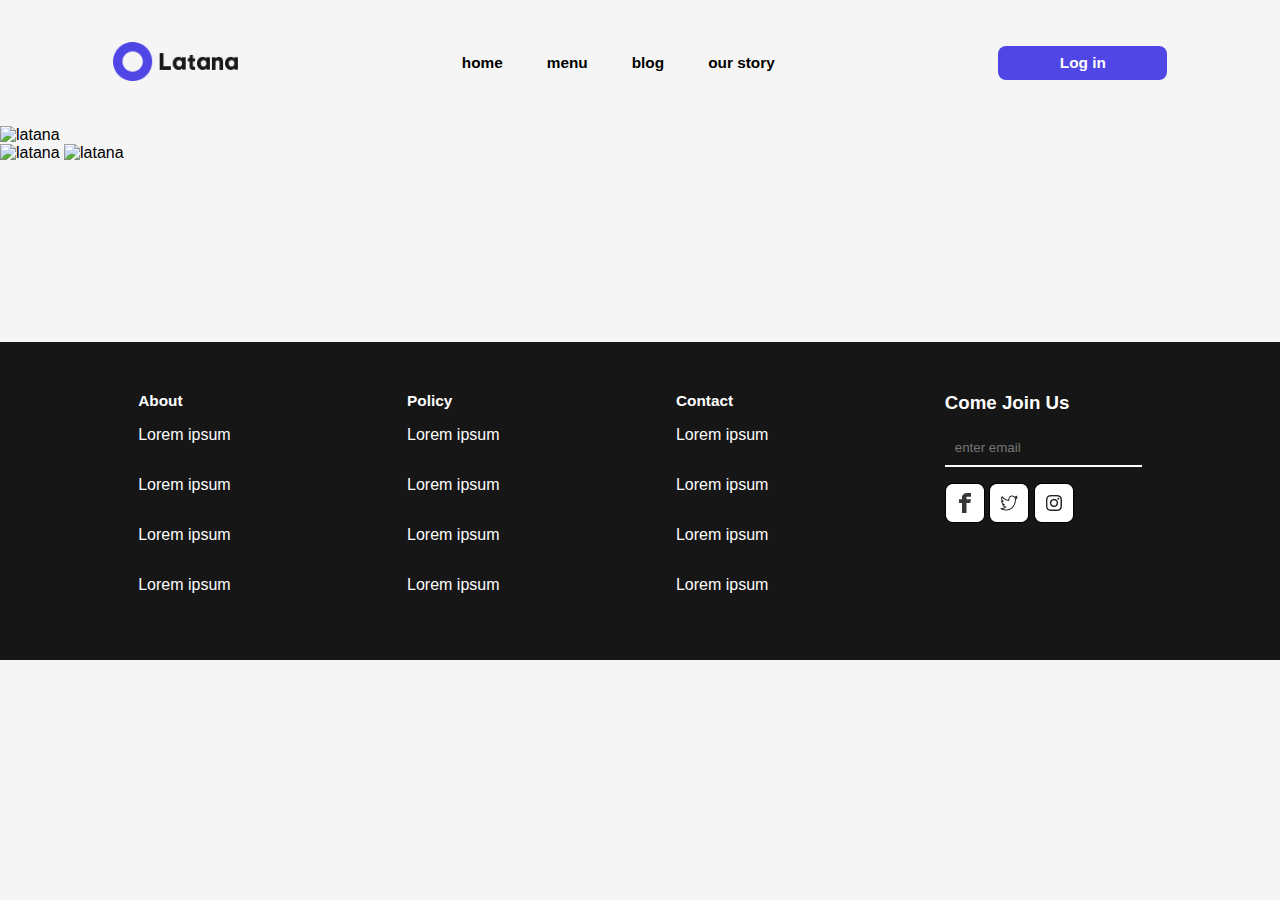
==== enter.html @ 1ec68136 "latana" ====
<!DOCTYPE html>
<html lang="en">
<head>
    <meta charset="UTF-8">
    <meta http-equiv="X-UA-Compatible" content="IE=edge">
    <meta name="viewport" content="width=device-width, initial-scale=1.0">
    <meta name="description" content="latana.com">
    <meta property="og:title" content="The Rock" />
    <meta property="og:type" content="video.movie" />
    <meta property="og:url" content="https://www.imdb.com/title/tt0117500/" />
    <meta property="og:image" content="https://ia.media-imdb.com/images/rock.jpg" />
    <meta name="twitter:card" content="summary" />
    <link rel="stylesheet" href="https://cdnjs.cloudflare.com/ajax/libs/font-awesome/4.7.0/css/font-awesome.min.css">
    <link rel="stylesheet" href="styles/styles.css">
    
    <script defer src="js/navbar.js"></script>
    <script defer src="https://kit.fontawesome.com/e8c0f84797.js" crossorigin="anonymous"></script>
    <script defer src="js/base.js"></script>
    <title>finaluri</title>
</head>
<body>
    <header class="header" id="header">
        <h1>
            <a href="index.html">latana.com</a>
        </h1>
        
        <nav class="navigation" id="navigation"></nav>
        <p id="fa-bars-icon" class="fa-bars-icon"><i class="fa-solid fa-bars"></i></p>
        <p class="header_p">Log in</p>
       
    </header>
    <main>
        <div class="enter_main_div" id="enter_main_div">
            <h3 class="enter_main_title"></h3>
            <p class="enter_main_text"></p>
            <div class="enter_main_img_div"><img class="enter_main_img" src="" alt="latana"></div>
            <p class="enter_main_text"></p>
            <div class="enter_main_little_div">
                <img class="enter_main_little_img" src="" alt="latana">
                <img class="enter_main_little_img" src="" alt="latana">
            </div>
            <p class="enter_main_text"></p>
        </div>
    </main>
    <footer>
        <div class="footer_div">
            <div class="footer_div_1">
                <h3>About</h3>
                <p>Lorem ipsum</p>
                <p>Lorem ipsum</p>
                <p>Lorem ipsum</p>
                <p>Lorem ipsum</p>
            </div>
            <div class="footer_div_1">
                <h3>Policy</h3>
                <p>Lorem ipsum</p>
                <p>Lorem ipsum</p>
                <p>Lorem ipsum</p>
                <p>Lorem ipsum</p>
            </div>
            <div class="footer_div_1">
                <h3>Contact</h3>
                <p>Lorem ipsum</p>
                <p>Lorem ipsum</p>
                <p>Lorem ipsum</p>
                <p>Lorem ipsum</p>
            </div>
            <div class="footer_div_comeJoinUs">
                <h3>Come Join Us</h3>
                <input type="email" name="email" placeholder="enter email">
                <div>
                    <img src="images/Social Icon.png" alt="facebook logo">
                    <img src="images/Social Icon (2).png" alt="instagram logo">
                    <img src="images/Social Icon (1).png" alt="twitter logo">
                </div>
            </div>
        </div>
    </footer>
</body>
</html>
---- styles/styles.css ----
*{
    margin:0;
    padding:0;
    list-style-type: none;
    box-sizing: border-box;
    text-decoration:none;
    font-family:sans-serif;
}
body{
    background-color: #F5F5F5;
}
@font-face{
    font-family:glaho;
    src:url(../fonts/bpg_glaho.ttf);
}


.header{
    width:100%;
    height: 126px;
    /* background-color: #d6b7b7; */
    display: flex;
    justify-content: space-between;
    align-items: center;
}

/* -----ნავიგაციის ბარი---- */
.navigation ul{
    display: flex;
    justify-content: space-between;
    align-items: center;
    
}
.navigation ul li a{
    padding:10px 22px;
    font-size: 1.2vw;
    color: #000000;
    font-weight: bold;
}
/* ------მთავარი ლოგო----- */
.header h1{
    /* padding: 10px; */
    margin-left: 8.8vw;
    width:9.8vw;
    height: 42px;
    background-image: url(../images/main_logo.png);
    background-size: 100%;
    background-repeat: no-repeat;
    text-indent: -999px;
    
}
.header h1 a{
    width:10vw;
    height:34px;
    display:block;
}
/* -------იუზერის ლოგო------- */
.fa-user-icon{
    display: none;
}
/* -----ბურგერ მენიუ----- */
.fa-bars-icon{
    display: none;
}

/* ------ლოგ ინი------ */
.header_p{
    font-size: 1.2vw;
    color: #FDFDFD;
    font-weight: bold;
    padding: 8px 4.8vw;
    background-color: #4F46E5;
    margin-right: 8.8vw;
    border-radius: 8px;
}
/* -----ბლოგის იმიჯი,ტექსტი------- */
.div_image_blog_image {
    width:100%;
    position:relative;
    text-align: center;
}
.div_image_blog_image img{
    width:82%;
    
}
.div_image_blog_image div{
    position:absolute;
    top:40%;
    left:50%;
    transform: translate(-50%,-50%);
    color:#FDFDFD;
    font-weight: bold;
    font-size: 2.9vw;
    z-index: 1;
}
/* -----სერჩის ბარი---- */
.search_bar{
    width: 28.1vw;
    height: 56px;
    border-radius: 16px;
    border:#D9D9D9 solid 2px;
    position:absolute;
    top:95%;
    left:50%;
    transform: translate(-50%,-50%);
    font-size: 16px;
    outline: none;
    box-shadow: 0px 5px 5px #7C7C7C;
    letter-spacing: 2px;
    
}
.empty {
    font-family: FontAwesome;
    font-style: normal;
    font-weight: normal;
    text-decoration: inherit;
}
/* ------მეორე ul li---- */
.main_ul{
    display: flex;
    justify-content: space-between;
    align-items: center;
    width: 48.6vw;
    margin:64px auto 0;
    
    font-size: 1.2vw;
}
.main_ul_li a{
    color: #000000;
    padding:8px 15px;
    transition: 0.5s;
    border-radius:8px;
}
.main_ul_li a:hover{
    color: #FDFDFD;
    background-color: #4F46E5;
    
}


/* ------footer div----- */
.footer_div{
    display: flex;
    justify-content: space-around;
    margin-top: 20vh;
    padding:50px;
    color: #FDFDFD;
}
footer{
    background-color: #161616;
    
}

.footer_div_1 h3{
    font-size: 1.2vw;
}
.footer_div_1 p{
    padding:16px 0;
}
/* -------footer email div------- */
.footer_div_comeJoinUs input{
    background-color: #161616;
    border:none;
    border-bottom: #FDFDFD solid 2px;
    margin: 16px 0;
    padding: 10px;
    color: #FDFDFD;
}

/* ------main page, news. article1---- */
.article_1{
    display: flex;
    justify-content: space-around;
    align-items:center;
    margin:20vh 3.5vw 0;
}
.article_1_div img{
    width:35vw;
    height: 42.7vh;
}
.article_1_section{
    width:35vw;
    height: 42.7vh;
    display: flex;
    flex-direction: column;
    justify-content: space-between;
}
.article_1_section_p{
    font-size: 12px;
}
.article_1_section_h2{
    font-size: 24px;
    font-weight: bold;
}
.article_1_section_p_readmore{
    font-weight: bold;
}


/* -----main latest news------- */

.main_h2_latestnews{
    margin:20vh 0 6.6vh 8.8vw;
}
.news_div{
    display: flex;
    justify-content: space-between;
    margin:auto 8.8vw;
}
.article_latestnews{
    width:24vw;
   
}
.article_latestnews_div img{
    width:24vw;
    
}
.article_latestnews_section{
    width:24vw;
    position: relative;
}
/* .relative{
    position: relative;
} */
.article_latestnews_p{
    font-size: 12px;
    margin: 16px 0;
}
.article_latestnews_h2{
    font-size: 24px;
    font-weight: bold;
}
.article_latestnews_p_text{
    margin:16px 0 24px 0;
}
.streightline{
    width: 100%;
    position: absolute;
    display: flex;
    justify-content: space-between;
    align-items: center;
    /* background-color: #4F46E5; */
}
.article_latestnews_div_person {
    display: flex;
    align-items: center;
    
}
.article_latestnews_div_person img{
    width:2.9vw;
    height: 6.6vh;
    margin-right: 1.2vw;
}
.article_latestnews_name{
    font-weight: bold;
}
.article_latestnews_date{
    font-size: 12px;
    color: rgba(0, 0, 0, 0.5);
}
.article_social_div{
    /* position: absolute;
    left: 70%;
    bottom: 3%; */
}
/* .absolute{
    position: absolute;
    left: 70%;
    bottom: 3%;
} */
.article_social_div img{
    padding:0 4px;
}
.article_social_div img:hover{
    padding:0 4px;
    cursor: pointer;
}
.p_readall{
    margin: 12vh 0 0 8.8vw;
    font-weight: bold;
}
/* -------big div image----- */
.big_div_image img{
    margin:20vh 8.7vw;
    width: 80vw;
}


/* -------menu.html sections ------ */
.menu_main{
    margin-top: 80px;
    /* padding: 0 8.8vw; */
}
.menu_main_h2_latestnews{
    padding: 0 8.8vw;
}
.menu_main_div{
    width: 100%;
    display:flex;
    justify-content: space-around;
    flex-wrap: wrap;
    padding: 0 8.8vw;
}
.menu_div{
    /* width:150px; */
    /* overflow: hidden; */
    display:flex;
    justify-content: space-around;
    flex-wrap: wrap;   
}
.menu_section{
    width: 24vw;
    margin: 12vh 0;
    position: relative;
    /* background-color: aquamarine; */
}
.menu_section_div{
    width:24vw;  
}
.menu_section_div img{
    width:24vw;
    height: 34vh;
    overflow: hidden;  
    border-radius: 8px;
}
.menu_section_title{
    font-size: 24px;
    color: #000000; 
    margin: 2.4vh 0;  
    
}
.menu_section_text{
    color: #161616;
    margin:4.4vh 0;
    height: 14vh;
    /* background-color: #4F46E5; */
}





/* -------------------------------------
----------ipad air resolution--------
------------------------------------- */
@media screen and (max-width:820px) {
    .header{
        width:unset;
        /* height: unset; */
        display: flex;
        justify-content: space-around;
        align-items: center;
        /* padding-top:60px; */
    }
    
    /* -----ნავიგაციის ბარი---- */
    .index_html_main{
        position: relative;
    }
    .navigation{
        display: none;
        
    }
    .secondNavigation{
        display: none;
        flex-direction: column;
        align-items: center;
        position:absolute;
        background-color: #4F46E5;
        width: 100%;
        z-index: 2;
        border-radius: 16px;
    }
    .secondNavigation ul li{
        font-size: 16px;
        padding: 10px 15px;
        display: flex;
        flex-direction: column;
        align-items: center;
        font-weight: bold;
    }
    .secondNavigation ul li a{
        font-size: 16px;
        padding: 10px 15px;
        color: #FDFDFD;
    }
    .navigation ul{
        display: flex;
        flex-direction: column;
    }
    .navigation ul li a{
        
    }
    /* -------იუზერის ლოგო------- */
    .fa-user-icon{
        display:block;
        font-size: 30px;
    }
    /* ------მთავარი ლოგო----- */
    .header h1{
        padding: unset;
        margin:unset;
        width:10.8vw;
        /* height: 50px; */
        background-image: url(../images/main_logo.png);
        background-size: 100%;
        background-repeat: no-repeat;
        text-indent: -999px;
        
    }
    .header h1 a{
        width:10.8vw;
        /* height:34px; */
        display:block;
    }

    /* -----ბურგერ მენიუ----- */
    .fa-bars-icon{
        display: block;
        font-size: 30px;
    }

    /* ------ლოგ ინი------ */
    .header_p{
        display: none;
    }
    /* -----ბლოგის იმიჯი,ტექსტი------- */
    .div_image_blog_image {
        
    }
    .div_image_blog_image img{
        
        
    }
    .div_image_blog_image div{
        
    }
    /* -----სერჩის ბარი---- */
    .search_bar{
        
    }
    /* ------მეორე ul li---- */
    .main_ul{
        display: flex;
        justify-content: space-around;
        align-items: center;
        width: unset;
        /* width: 48.6vw; */
        margin:64px auto 0;  
        font-size: 1.2vw;
    }
    .main_ul_li a{
        color: #000000;
        padding:8px 15px;
        transition: 0.5s;
        border-radius:8px;
    }
    .main_ul_li a:hover{
        color: #FDFDFD;
        background-color: #4F46E5;
        
    }
    /* -----main latest news----- */
    .article_latestnews{
        width:80vw;
        display: flex;
        margin-bottom: 30px;
        box-shadow: #7C7C7C 5px 5px 10px ;
        border-radius: 16px;
    }
    .article_latestnews_div img{
        width:30vw;
        height: 100%;
        margin-right: 20px;
        border-radius: 16px;
    }
    .article_latestnews_section{
        width:64vw;
        position: relative;
        
        
        
    }
    /* .relative{
        position: relative;
    } */
    .article_latestnews_p{
        font-size: 12px;
        margin: 16px 0;
    }
    .article_latestnews_h2{
        font-size: 24px;
        font-weight: bold;
    }
    .article_latestnews_p_text{
        margin:16px 0 24px 0;
    }
    .streightline{
        width: 100%;
        position: unset;
        display: flex;
        justify-content: space-between;
        align-items: center;
        /* background-color: #4F46E5; */
    }
    .article_latestnews_div_person {
        display: flex;
        align-items: center;
        
    }
    .article_latestnews_div_person img{
        width:2.9vw;
        height: 6.6vh;
        margin-right: 1.2vw;
    }
    .article_latestnews_name{
        font-weight: bold;
    }
    .article_latestnews_date{
        font-size: 12px;
        color: rgba(0, 0, 0, 0.5);
    }
    .news_div{
        display: flex;
        flex-wrap: wrap;
        margin:auto 8.8vw;
    }
    /* -------big div image----- */
    .big_div_image img{
        margin:unset;
        width: 100%;
        margin: 10vh 0;
    }
}
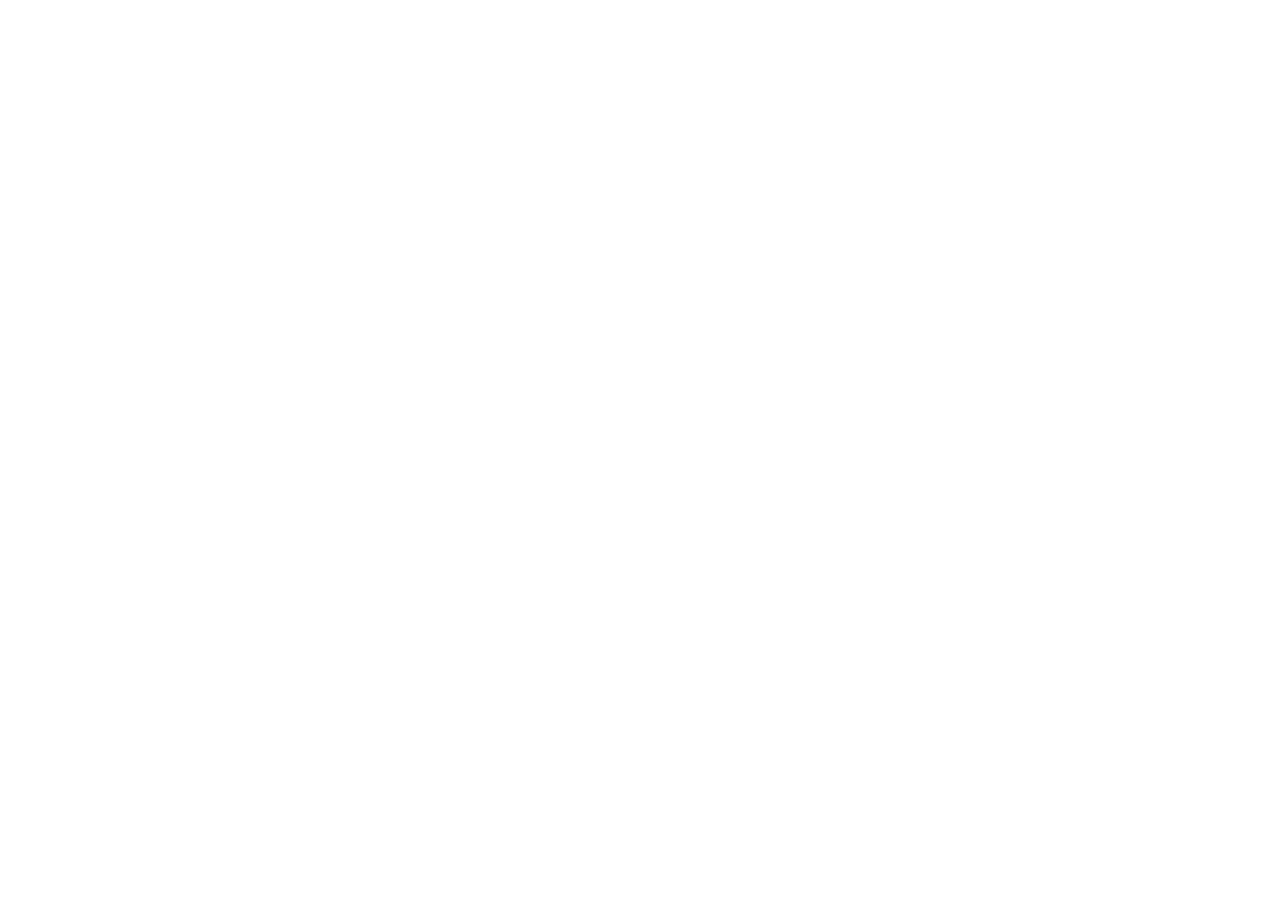
==== commit 9dd61c94: "latana" ====
--- a/enter.html
+++ b/enter.html
@@ -1,4 +1,4 @@
-<!DOCTYPE html>
+<!-- <!DOCTYPE html>
 <html lang="en">
 <head>
     <meta charset="UTF-8">
@@ -77,4 +77,4 @@
         </div>
     </footer>
 </body>
-</html>+</html> -->--- a/styles/styles.css
+++ b/styles/styles.css
@@ -122,7 +122,6 @@
     align-items: center;
     width: 48.6vw;
     margin:64px auto 0;
-    
     font-size: 1.2vw;
 }
 .main_ul_li a{
@@ -134,6 +133,10 @@
 .main_ul_li a:hover{
     color: #FDFDFD;
     background-color: #4F46E5;
+    
+}
+.main_ul_p{
+    display: none;
     
 }
 
@@ -209,11 +212,9 @@
 }
 .article_latestnews{
     width:24vw;
-   
 }
 .article_latestnews_div img{
     width:24vw;
-    
 }
 .article_latestnews_section{
     width:24vw;
@@ -531,4 +532,276 @@
         width: 100%;
         margin: 10vh 0;
     }
-}
+    /* -------menu.html sections ------ */
+.menu_main{
+    margin-top: 40px;
+    /* padding: 0 8.8vw; */
+}
+.menu_main_h2_latestnews{
+    padding: 0 8.8vw;
+}
+.menu_main_div{
+    width: 100%;
+    display:flex;
+    /* flex-direction: column; */
+    justify-content: space-around;
+    flex-wrap: wrap;
+    /* padding: 0 8.8vw; */
+}
+.menu_div{
+    width:80vw;
+    /* overflow: hidden; */
+    display:flex;
+    justify-content: space-around;
+    flex-wrap: wrap;   
+}
+.menu_section{
+    width: 100%;
+    margin: 12vh 0;
+    /* position: relative; */
+    /* background-color: aquamarine; */
+    display: flex;
+    margin-bottom: 30px;
+    box-shadow: #7c7c7c 5px 5px 10px;
+    border-radius: 16px;
+}
+.menu_section_div{
+    width:32vw; 
+    height: 33.5vh; 
+}
+.menu_section{
+    
+}
+.menu_section_div_2{
+    width: 100%;
+    display: flex;
+    flex-direction: column;
+    position: relative;
+}
+.menu_section_div img{
+    width:30vw;
+    height: 100%;
+    overflow: hidden;  
+    border-radius: 8px;
+}
+.menu_section_title{
+    font-size: 24px;
+    color: #000000; 
+    margin: 2.4vh 0;  
+    
+}
+.menu_section_text{
+    color: #161616;
+    margin:4.4vh 0;
+    height: 6vh;
+    /* background-color: #4F46E5; */
+}
+.footer_div_1 h3{
+    font-size: 2.2vw;
+}
+}
+/* -------------------------------------
+----------iphone 12 pro resolution--------
+------------------------------------- */
+@media screen and (max-width:375px) {
+    /* ------მთავარი ლოგო----- */
+    .header h1{
+        padding: unset;
+        margin:unset;
+        width:35vw;
+        /* height: 50px; */
+        background-image: url(../images/main_logo.png);
+        background-size: 100%;
+        background-repeat: no-repeat;
+        text-indent: -999px;
+        
+    }
+    .header h1 a{
+        width:35vw;
+        /* height:34px; */
+        display:block;
+    }
+    /* -----ბლოგის იმიჯი,ტექსტი------- */
+.div_image_blog_image {
+    width:100%;
+    position:relative;
+    text-align: center;
+}
+.div_image_blog_image img{
+    width:82%;
+    height: 9.7vh;
+    border-radius: 8px;
+}
+.div_image_blog_image div{
+    position:absolute;
+    top:40%;
+    left:50%;
+    transform: translate(-50%,-50%);
+    color:#FDFDFD;
+    font-weight: bold;
+    font-size: 3.9vw;
+    z-index: 1;
+}
+/* -----სერჩის ბარი---- */
+.search_bar{
+    width: 45vw;
+    height: 32px;
+    border-radius: 16px;
+    border:#D9D9D9 solid 2px;
+    position:absolute;
+    top:95%;
+    left:50%;
+    transform: translate(-50%,-50%);
+    font-size: 16px;
+    outline: none;
+    box-shadow: 0px 5px 5px #7C7C7C;
+    letter-spacing: unset;
+    
+}
+.empty {
+    font-family: FontAwesome;
+    font-style: normal;
+    font-weight: normal;
+    text-decoration: inherit;
+}
+/* -----ნავიგაციის ბარი---- */
+    .main_ul{
+        display: none;
+    }
+    .main_ul_p{
+        padding: 10px 15px;
+        margin: 40px 0 40px 32px;
+        background-color: #4F46E5;
+        color: #FDFDFD;
+        border-radius: 16px;
+        display: inline-block;
+    }
+    .main_ul_2 li{
+        
+        padding: 8px 15px;
+    }
+    .main_ul_2 a{
+        padding: unset;
+        color: #FDFDFD;
+    }
+    .backgroundBlue{
+        background-color: #4F46E5;
+        width: 100%;
+        border-radius: 16px;
+        color: #FDFDFD;
+        /* margin-left: 32px; */
+        position: absolute;
+    }
+    .article_1{
+        display: flex;
+        flex-direction: column;
+        margin:unset;
+        
+    }
+    .article_1_div img{
+        width:328px;
+        height: 22.7vh;
+    }
+    .article_1_section{
+        width:328px;
+        height: 32.7vh;
+        display: flex;
+        flex-direction: column;
+        justify-content: space-between;
+    }
+    .news_div{
+
+    }
+    .article_latestnews{
+        height: 110px;
+    }
+    .article_latestnews_div{
+        width: 76px;
+        height: 110px;
+    }
+    .article_latestnews_div img{
+        width: 76px;
+        height: 110px;
+    }
+    .article_latestnews_section {
+        height: 110px;
+        display: flex;
+        flex-direction: column;
+        justify-content: space-around;
+        margin-left: 10px;
+    }
+    .article_latestnews_p{
+        margin: unset;
+        padding: unset;
+    }
+    .article_latestnews_h2{
+        margin: unset;
+        padding: unset;
+        font-size: 14px;
+    }
+    .article_latestnews_p_text{
+        display: none;
+    }
+    .streightline{
+        /* width: 100%;
+        position: absolute;
+        display: flex;
+        justify-content: space-between;
+        align-items: center; */
+        /* background-color: #4F46E5; */
+    }
+    .article_latestnews_div_person {
+        /* display: flex;
+        align-items: center; */
+        
+    }
+    .article_latestnews_div_person img{
+        width: 20px;
+        height: 30px;
+    }
+    .article_latestnews_div_name{
+        font-size: 12px;
+    }
+    .article_social_div img{
+        width: 24px;
+    }
+
+    /* ----footer---- */
+
+    .footer_div{
+        display: flex;
+        flex-direction: column;
+        text-align: center;
+        background-color: #161616;
+        color: #FDFDFD;
+        margin:unset;
+        padding: unset;
+    }
+    footer{
+        /* background-color: #161616; */
+        background-color: unset;
+    }
+    
+    .footer_div_1 h3{
+        font-size: 14px;
+        padding: 5px 0;
+        border: #ffffff 1px solid;
+        width: 100%;
+    }
+    .footer_div_1 p{
+        display: none;
+    }
+    /* -------footer email div------- */
+    .footer_div_comeJoinUs input{
+    display: none;
+    }
+    .footer_div_comeJoinUs div{
+        display: none;
+    }
+    .footer_div_comeJoinUs h3{
+        font-size: 14px;
+        padding: 5px 0;
+        border: #ffffff 1px solid;
+        width: 100%;
+    }
+}